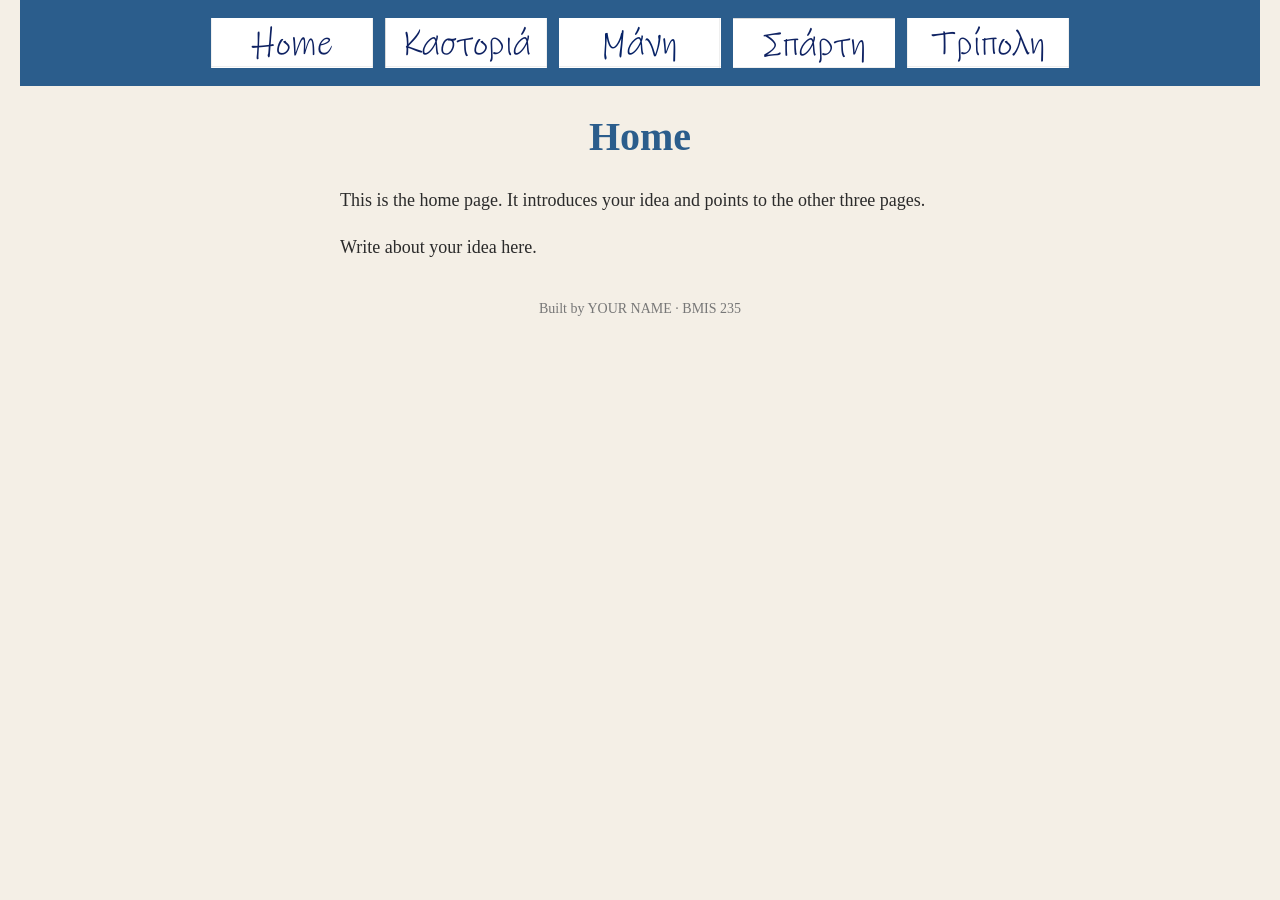
==== index.html @ c62ceda1 "Change Mani image to version 2 Updated Mani image source to version 2." ====
<!DOCTYPE html>
<!--
  Author: Michael Vriheas
  GU username: MichaelVriheas
  Course: BMIS 235 - HTML-3
-->
<html lang="en">
<head>
<meta charset="utf-8">
<meta name="author" content="Michael Vriheas">
<title>Where I'm From</title>

<!-- this one line connects the page to the stylesheet -->
<link rel="stylesheet" href="styles.css">
</head>
<body>

<!-- ===== MENU ============================================================
     The menu is four links. Each link wraps an image instead of words.
     Build it once on this page, check that every link works,
     then copy the whole <nav> block and paste it over the menu on the
     other three pages, so every page has the exact same menu.
     ===================================================================== -->
<nav>
    <a href="index.html"><img src="img/home-clean.png" alt="Home"></a>
    <a href="page1.html"><img src="img/kastoria-clean.png" alt="Kastoria"></a>
    <a href="page2.html"><img src="img/mani-clean-v2.png" alt="Mani"></a>
    <a href="page3.html"><img src="img/sparti-clean.png" alt="Sparti"></a>
    <a href="page4.html"><img src="img/tripoli-clean.png" alt="Tripoli"></a>
</nav>

<h1>Home</h1>
<p>This is the home page. It introduces your idea and points to the other three pages.</p>
<p>Write about your idea here.</p>

<!-- ===== SHOWCASE ======================================================
     This box is empty on purpose. In Part 7 you paste an interactive
     graphic BETWEEN the opening <div> and the closing </div> below.
     ===================================================================== -->
<div class="showcase"></div>

<!-- Footer: fill in your name -->
<footer>Built by YOUR NAME &middot; BMIS 235</footer>

</body>
</html>
---- styles.css ----
/* =====================================================================
   styles.css  ·  YOUR BRAND
   ---------------------------------------------------------------------
   This one file is your brand guide. Every page that links to it gets
   the same font, the same colors and the same spacing.
   Change a color here once, and every page changes.

   Use the same font and colors you picked for your Excel menu images,
   so the menu and the pages look like one brand.
   ===================================================================== */

body {
    font-family: Georgia, "Times New Roman", serif;
    background-color: #f4efe6;
    color: #2b2b2b;
    margin: 0;
    padding: 0 20px 40px 20px;
}

/* the menu at the top of every page */
nav {
    background-color: #2b5d8c;
    padding: 14px;
    text-align: center;
}

/* every image inside the menu is forced to the same height.
   If your images still look different sizes, their WIDTHS are
   different: go back to Excel and make every cell the same size. */
nav img {
    height: 50px;
    margin: 4px;
    vertical-align: middle;
}

/* no underline or border around the image links */
nav a {
    text-decoration: none;
}

h1 {
    color: #2b5d8c;
    text-align: center;
    font-size: 40px;
}

p {
    max-width: 600px;
    margin: 20px auto;
    font-size: 18px;
    line-height: 1.5;
}

footer {
    text-align: center;
    font-size: 14px;
    color: #777777;
    margin-top: 40px;
}
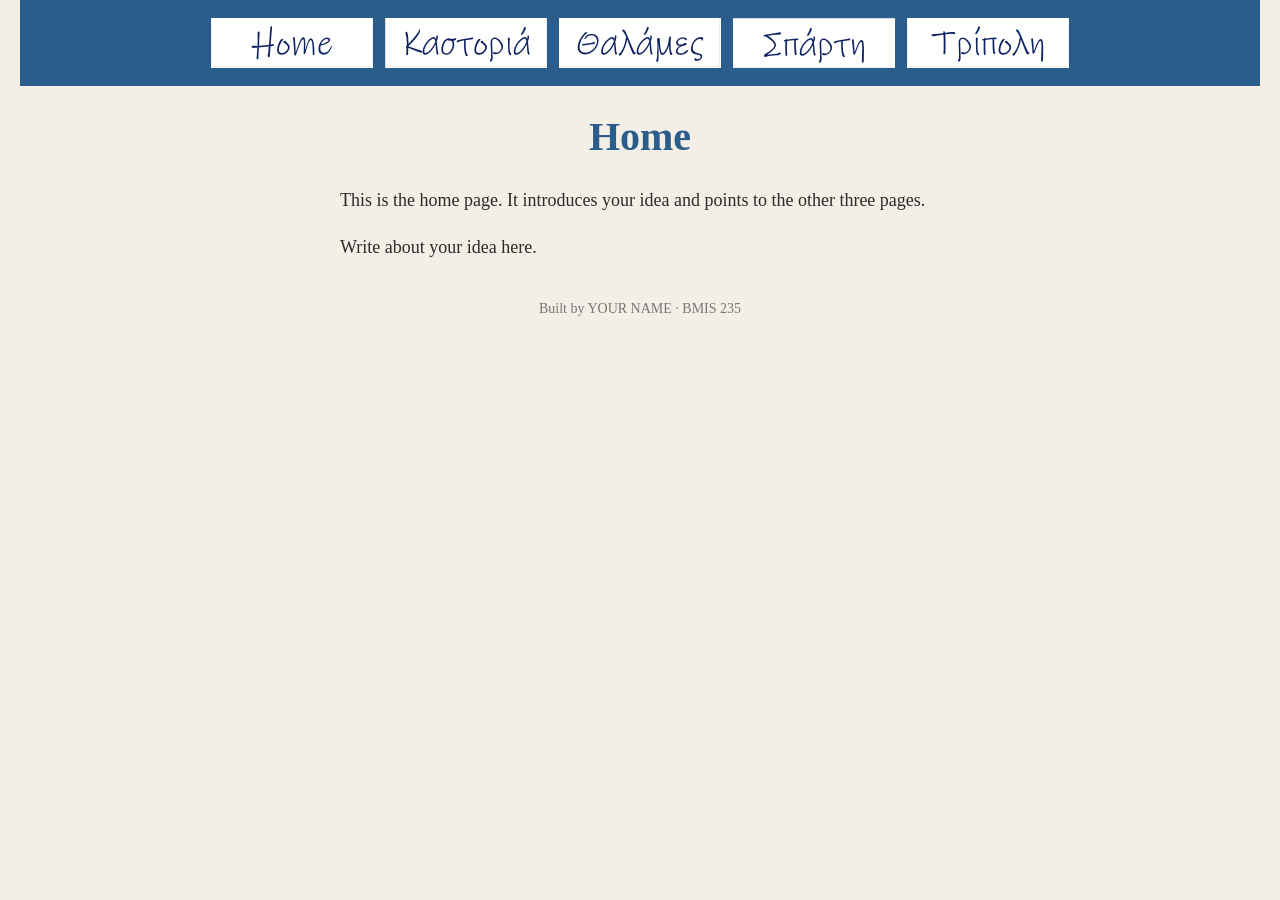
==== commit 276d32f9: "Update navigation link image for Mani" ====
--- a/index.html
+++ b/index.html
@@ -24,7 +24,7 @@
 <nav>
     <a href="index.html"><img src="img/home-clean.png" alt="Home"></a>
     <a href="page1.html"><img src="img/kastoria-clean.png" alt="Kastoria"></a>
-    <a href="page2.html"><img src="img/mani-clean-v2.png" alt="Mani"></a>
+    <a href="page2.html"><img src="img/thalames-clean.png" alt="Mani"></a>
     <a href="page3.html"><img src="img/sparti-clean.png" alt="Sparti"></a>
     <a href="page4.html"><img src="img/tripoli-clean.png" alt="Tripoli"></a>
 </nav>
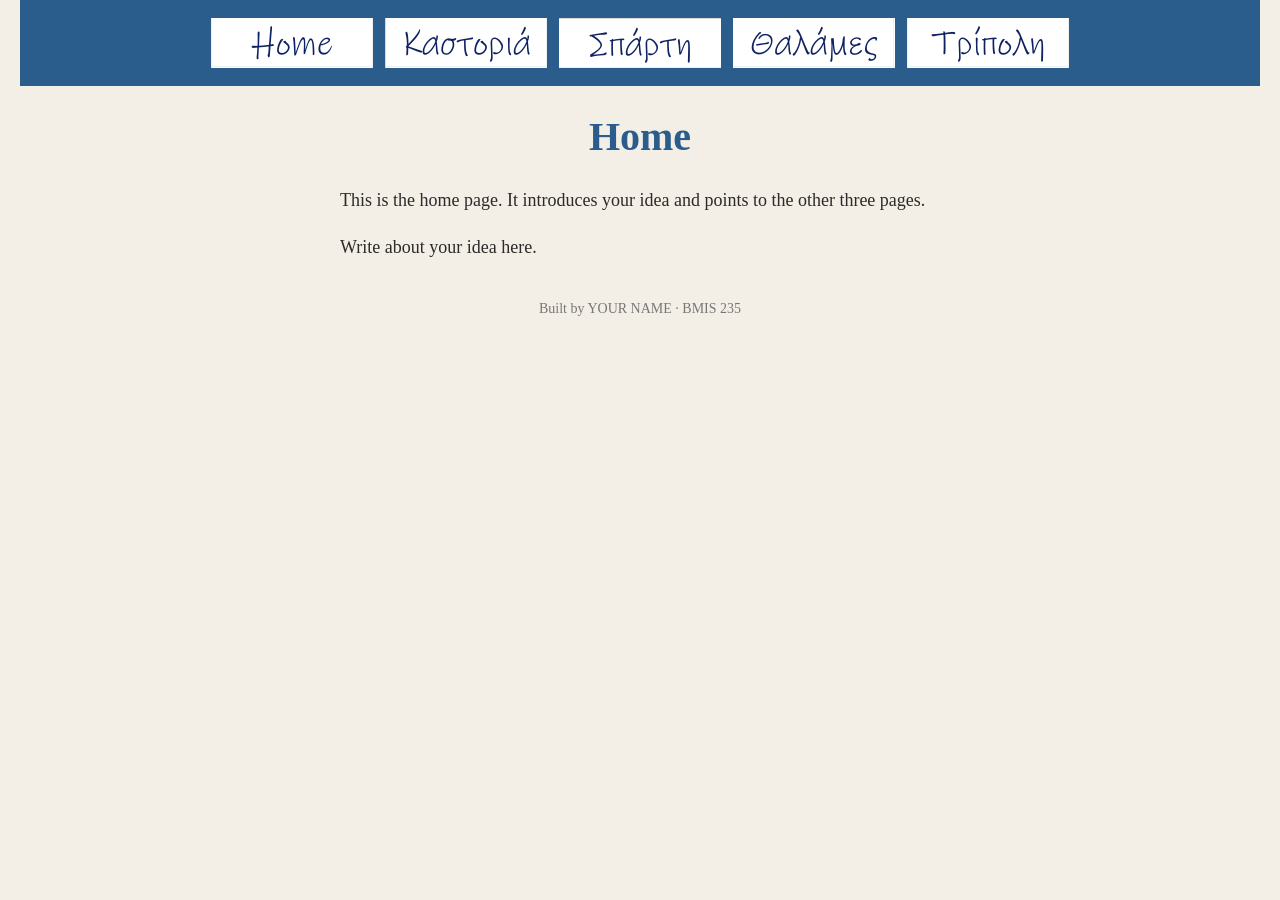
==== commit 1292f285: "Swap links for Sparta and Thalames in navigation" ====
--- a/index.html
+++ b/index.html
@@ -24,8 +24,8 @@
 <nav>
     <a href="index.html"><img src="img/home-clean.png" alt="Home"></a>
     <a href="page1.html"><img src="img/kastoria-clean.png" alt="Kastoria"></a>
-    <a href="page2.html"><img src="img/thalames-clean.png" alt="Mani"></a>
-    <a href="page3.html"><img src="img/sparti-clean.png" alt="Sparti"></a>
+    <a href="page2.html"><img src="img/sparti-clean.png" alt="Sparta"></a>
+    <a href="page3.html"><img src="img/thalames-clean.png" alt="Thalames"></a>
     <a href="page4.html"><img src="img/tripoli-clean.png" alt="Tripoli"></a>
 </nav>
 
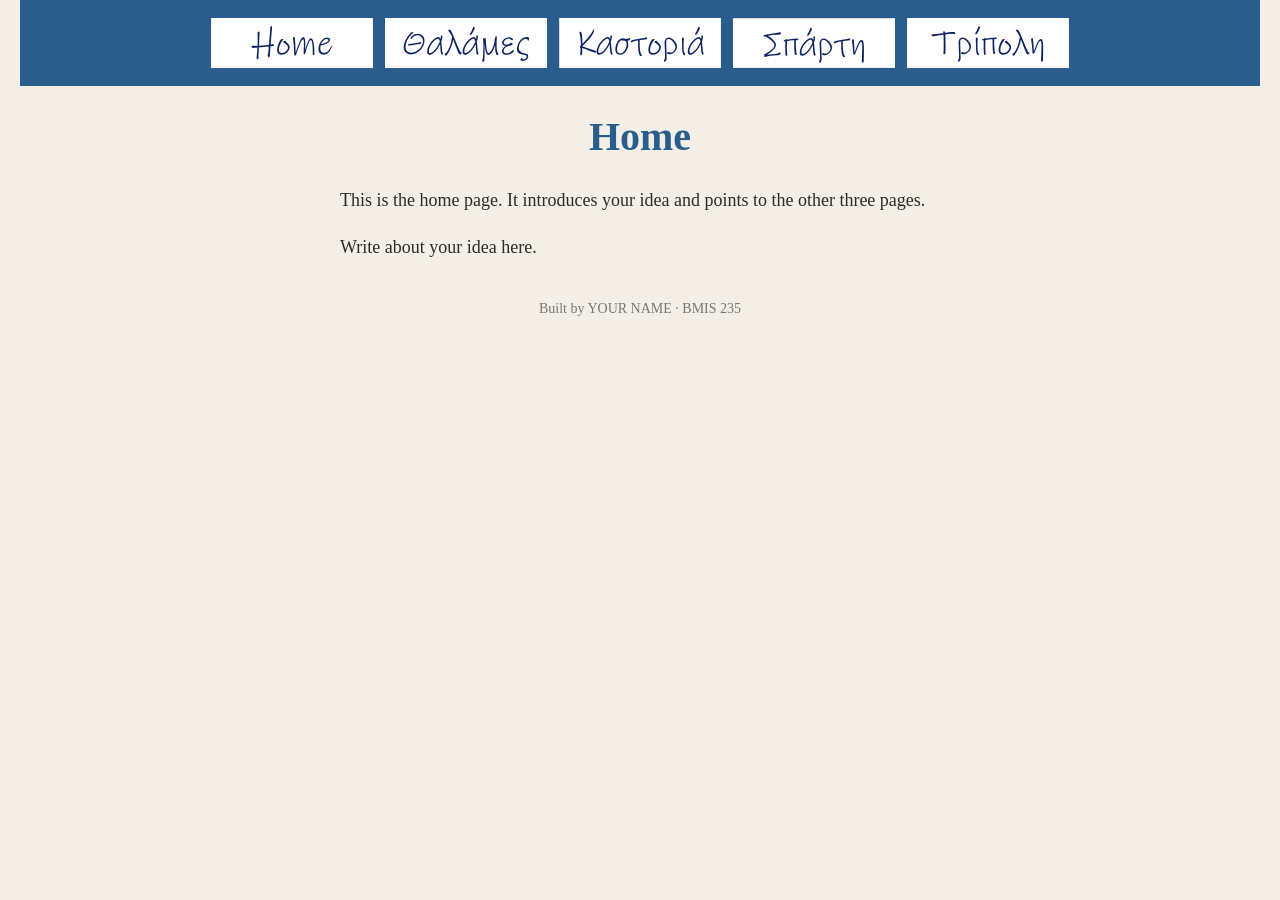
==== commit 71e89a5a: "Update index.html" ====
--- a/index.html
+++ b/index.html
@@ -21,13 +21,15 @@
      then copy the whole <nav> block and paste it over the menu on the
      other three pages, so every page has the exact same menu.
      ===================================================================== -->
+   
 <nav>
     <a href="index.html"><img src="img/home-clean.png" alt="Home"></a>
+    <a href="page3.html"><img src="img/thalames-clean.png" alt="Thalames"></a>
     <a href="page1.html"><img src="img/kastoria-clean.png" alt="Kastoria"></a>
     <a href="page2.html"><img src="img/sparti-clean.png" alt="Sparta"></a>
-    <a href="page3.html"><img src="img/thalames-clean.png" alt="Thalames"></a>
     <a href="page4.html"><img src="img/tripoli-clean.png" alt="Tripoli"></a>
 </nav>
+
 
 <h1>Home</h1>
 <p>This is the home page. It introduces your idea and points to the other three pages.</p>
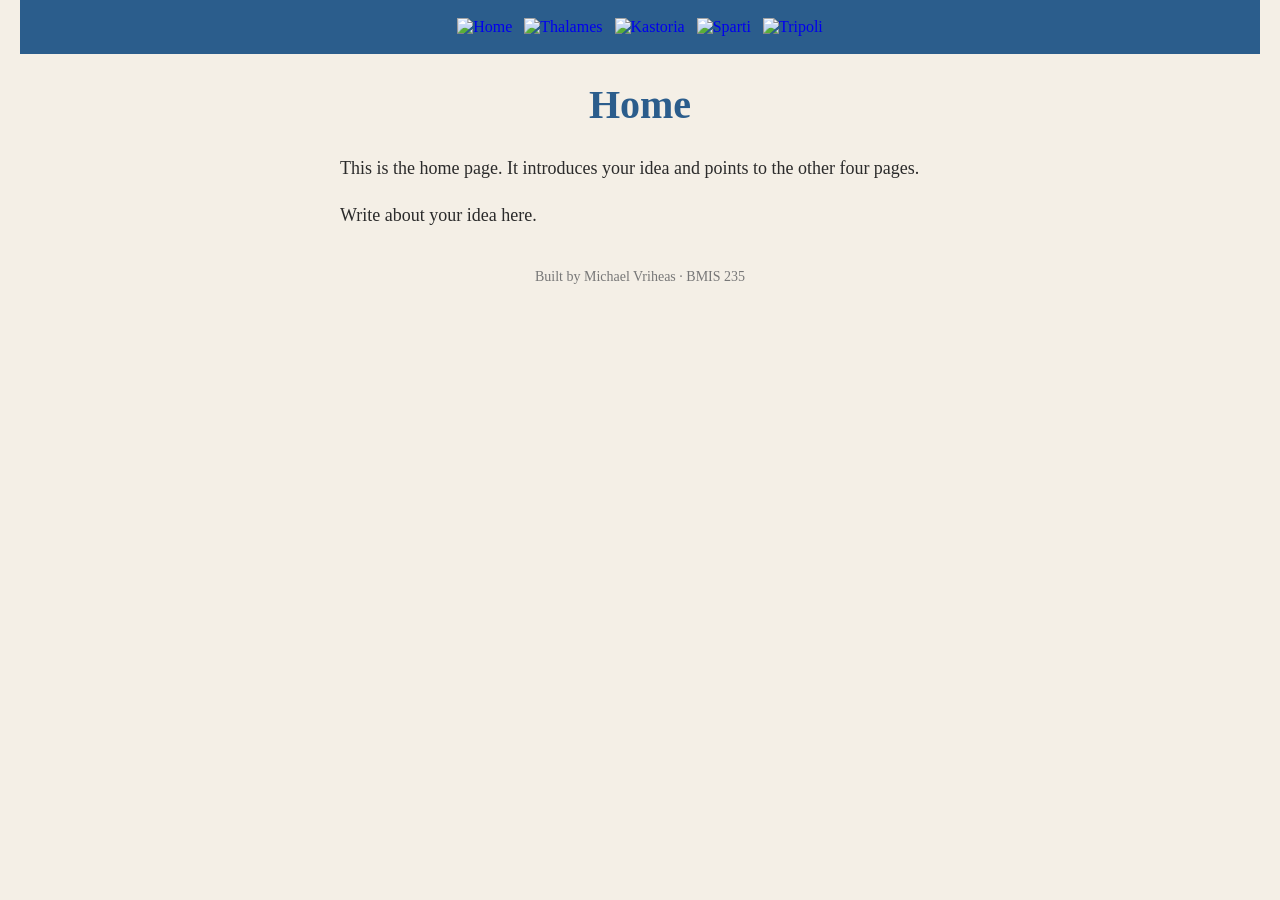
==== commit b5f008fa: "Add files via upload" ====
--- a/index.html
+++ b/index.html
@@ -1,48 +1,35 @@
 <!DOCTYPE html>
 <!--
-  Author: Michael Vriheas
-  GU username: MichaelVriheas
-  Course: BMIS 235 - HTML-3
+    Author: Michael Vriheas
+    GU username: MichaelVriheas
+    Course: BMIS 235 - HTML-3
 -->
 <html lang="en">
 <head>
-<meta charset="utf-8">
-<meta name="author" content="Michael Vriheas">
-<title>Where I'm From</title>
-
-<!-- this one line connects the page to the stylesheet -->
-<link rel="stylesheet" href="styles.css">
+    <meta charset="utf-8">
+    <meta name="viewport" content="width=device-width, initial-scale=1">
+    <meta name="author" content="Michael Vriheas">
+    <title>Where I'm From</title>
+    <link rel="stylesheet" href="styles.css">
 </head>
 <body>
 
-<!-- ===== MENU ============================================================
-     The menu is four links. Each link wraps an image instead of words.
-     Build it once on this page, check that every link works,
-     then copy the whole <nav> block and paste it over the menu on the
-     other three pages, so every page has the exact same menu.
-     ===================================================================== -->
-   
-<nav>
-    <a href="index.html"><img src="img/home-clean.png" alt="Home"></a>
-    <a href="page3.html"><img src="img/thalames-clean.png" alt="Thalames"></a>
-    <a href="page1.html"><img src="img/kastoria-clean.png" alt="Kastoria"></a>
-    <a href="page2.html"><img src="img/sparti-clean.png" alt="Sparta"></a>
-    <a href="page4.html"><img src="img/tripoli-clean.png" alt="Tripoli"></a>
-</nav>
+    <nav aria-label="Main navigation">
+        <a href="index.html"><img src="img/home-clean.png" alt="Home"></a>
+        <a href="page1.html"><img src="img/thalames-clean.png" alt="Thalames"></a>
+        <a href="page2.html"><img src="img/kastoria-clean.png" alt="Kastoria"></a>
+        <a href="page3.html"><img src="img/sparti-clean.png" alt="Sparti"></a>
+        <a href="page4.html"><img src="img/tripoli-clean.png" alt="Tripoli"></a>
+    </nav>
 
+    <h1>Home</h1>
+    <p>This is the home page. It introduces your idea and points to the other four pages.</p>
+    <p>Write about your idea here.</p>
 
-<h1>Home</h1>
-<p>This is the home page. It introduces your idea and points to the other three pages.</p>
-<p>Write about your idea here.</p>
+    <!-- Add your interactive graphic here for Part 7. -->
+    <div class="showcase"></div>
 
-<!-- ===== SHOWCASE ======================================================
-     This box is empty on purpose. In Part 7 you paste an interactive
-     graphic BETWEEN the opening <div> and the closing </div> below.
-     ===================================================================== -->
-<div class="showcase"></div>
-
-<!-- Footer: fill in your name -->
-<footer>Built by YOUR NAME &middot; BMIS 235</footer>
+    <footer>Built by Michael Vriheas &middot; BMIS 235</footer>
 
 </body>
 </html>
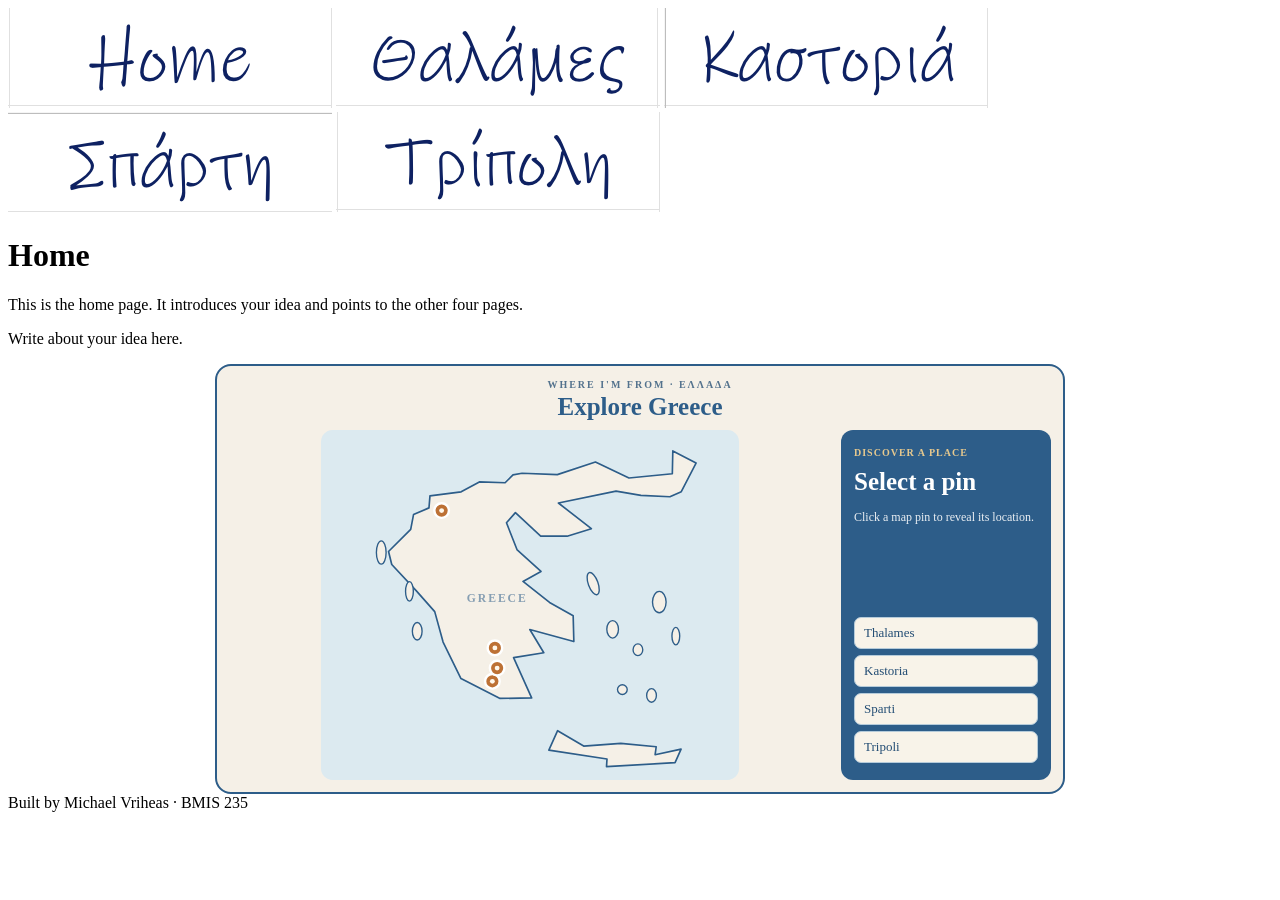
==== commit 1bdb0475: "Update index.html" ====
--- a/index.html
+++ b/index.html
@@ -27,7 +27,484 @@
     <p>Write about your idea here.</p>
 
     <!-- Add your interactive graphic here for Part 7. -->
-    <div class="showcase"></div>
+    <div class="showcase">
+    
+<!-- HTML: Displays the Greece map and clickable locations. -->
+<section class="greek-map-widget">
+  <div class="greek-map-heading">
+    <div class="greek-eyebrow">WHERE I'M FROM · ΕΛΛΑΔΑ</div>
+    <div class="greek-map-title">Explore Greece</div>
+  </div>
+
+  <div class="greek-map-layout">
+    <svg class="greek-map" viewBox="0 0 430 360"
+         role="group"
+         aria-label="Interactive map of Greece with four locations">
+
+      <!-- Sea background -->
+      <rect width="430" height="360" rx="12"
+            fill="#dceaf0"/>
+
+      <!-- Greece mainland and Peloponnese -->
+      <path class="greek-land" d="
+        M385.8 34 L370.6 63.4 L358.9 68.7
+        L329.1 67.3 L303.5 62.9 L244.2 75.1
+        L278.1 101.5 L253.2 109.2 L226 109.2
+        L200 85 L190.8 95.4 L201.8 123.4
+        L226.3 145.5 L207.8 155.8 L235.1 177.4
+        L259.4 191.1 L260.1 217.6 L214.8 205.2
+        L229.2 229.1 L198.1 234.1 L216.7 275.6
+        L184.2 276.1 L144 255.7 L125.6 218.1
+        L117 186.8 L97.9 165.2 L72.8 138.4
+        L69.5 125 L92.3 102.2 L95.2 87
+        L111.1 80.1 L112.1 67.8 L144.2 63.6
+        L162.9 53.4 L189.4 54.3 L197.5 46.1
+        L206.8 44.5 L243.1 45.9 L282.3 33
+        L316.8 49.4 L361.4 45 L361.9 21.5 Z"/>
+
+      <!-- Crete -->
+      <path class="greek-land" d="
+        M243.4 309.3 L270.2 325.1
+        L308.4 322.4 L344.8 325.8
+        L343.7 334 L370.4 328.3
+        L364.2 342.2 L293.7 346.2
+        L294.2 338.4 L234.4 329.3 Z"/>
+
+      <!-- Greek islands -->
+      <g class="greek-islands">
+        <ellipse cx="62" cy="126" rx="5" ry="12"/>
+        <ellipse cx="91" cy="166" rx="4" ry="10"/>
+        <ellipse cx="99" cy="207" rx="5" ry="9"/>
+        <ellipse cx="280" cy="158" rx="5" ry="12"
+                 transform="rotate(-20 280 158)"/>
+        <ellipse cx="300" cy="205" rx="6" ry="9"/>
+        <ellipse cx="326" cy="226" rx="5" ry="6"/>
+        <ellipse cx="348" cy="177" rx="7" ry="11"/>
+        <ellipse cx="365" cy="212" rx="4" ry="9"/>
+        <ellipse cx="310" cy="267" rx="5" ry="5"/>
+        <ellipse cx="340" cy="273" rx="5" ry="7"/>
+      </g>
+
+      <text x="150" y="177" class="greek-map-caption">
+        GREECE
+      </text>
+
+      <!-- Interactive pins -->
+      <g class="greek-marker" data-city="thalames"
+         transform="translate(176.3 258.5)"
+         role="button" tabindex="0"
+         aria-label="Select Thalames"
+         aria-pressed="false">
+        <title>Thalames</title>
+        <circle class="greek-hit" r="11"/>
+        <circle class="greek-pin" r="7.5"/>
+        <circle class="greek-pin-center" r="2.5"/>
+      </g>
+
+      <g class="greek-marker" data-city="kastoria"
+         transform="translate(124.1 82.9)"
+         role="button" tabindex="0"
+         aria-label="Select Kastoria"
+         aria-pressed="false">
+        <title>Kastoria</title>
+        <circle class="greek-hit" r="11"/>
+        <circle class="greek-pin" r="7.5"/>
+        <circle class="greek-pin-center" r="2.5"/>
+      </g>
+
+      <g class="greek-marker" data-city="sparti"
+         transform="translate(181.2 244.9)"
+         role="button" tabindex="0"
+         aria-label="Select Sparti"
+         aria-pressed="false">
+        <title>Sparti</title>
+        <circle class="greek-hit" r="11"/>
+        <circle class="greek-pin" r="7.5"/>
+        <circle class="greek-pin-center" r="2.5"/>
+      </g>
+
+      <g class="greek-marker" data-city="tripoli"
+         transform="translate(178.9 224.1)"
+         role="button" tabindex="0"
+         aria-label="Select Tripoli"
+         aria-pressed="false">
+        <title>Tripoli</title>
+        <circle class="greek-hit" r="11"/>
+        <circle class="greek-pin" r="7.5"/>
+        <circle class="greek-pin-center" r="2.5"/>
+      </g>
+
+      <!-- Popup shown when a pin is selected -->
+      <g class="greek-popup" visibility="hidden">
+        <rect width="125" height="35" rx="8"
+              fill="#ffffff" stroke="#2d5d89"
+              stroke-width="1.5"/>
+        <text x="62.5" y="22"
+              text-anchor="middle"
+              class="greek-popup-text"></text>
+      </g>
+    </svg>
+
+    <!-- Selected city information -->
+    <aside class="greek-info">
+      <div class="greek-selection">
+        <div class="greek-info-caption">DISCOVER A PLACE</div>
+        <div class="greek-selected-name"
+             aria-live="polite">Select a pin</div>
+        <div class="greek-selected-greek"></div>
+        <div class="greek-selected-region">
+          Click a map pin to reveal its location.
+        </div>
+      </div>
+
+      <div class="greek-choices"
+           aria-label="Choose a location">
+        <button type="button" data-city="thalames">
+          Thalames
+        </button>
+        <button type="button" data-city="kastoria">
+          Kastoria
+        </button>
+        <button type="button" data-city="sparti">
+          Sparti
+        </button>
+        <button type="button" data-city="tripoli">
+          Tripoli
+        </button>
+      </div>
+    </aside>
+  </div>
+</section>
+
+<!-- CSS: Styles only this graphic using the site's colors. -->
+<style>
+.showcase .greek-map-widget {
+  box-sizing: border-box;
+  width: 100%;
+  max-width: 850px;
+  margin: 0 auto;
+  background: #f5f0e7;
+  border: 2px solid #2d5d89;
+  border-radius: 16px;
+  overflow: hidden;
+  font-family: Georgia, serif;
+}
+
+.showcase .greek-map-widget * {
+  box-sizing: border-box;
+}
+
+.showcase .greek-map-heading {
+  padding: 13px 16px 9px;
+  text-align: center;
+}
+
+.showcase .greek-eyebrow {
+  color: #53728d;
+  font-size: 10px;
+  font-weight: bold;
+  letter-spacing: 2px;
+}
+
+.showcase .greek-map-title {
+  color: #2d5d89;
+  font-family: Georgia, serif;
+  font-size: 25px;
+  font-weight: bold;
+  margin-top: 3px;
+}
+
+.showcase .greek-map-layout {
+  display: grid;
+  grid-template-columns: minmax(0, 1fr) 210px;
+  gap: 10px;
+  padding: 0 12px 12px;
+}
+
+.showcase .greek-map {
+  display: block;
+  width: 100%;
+  height: 350px;
+  border-radius: 12px;
+}
+
+.showcase .greek-land {
+  fill: #f5f0e7;
+  stroke: #2d5d89;
+  stroke-width: 1.7;
+  stroke-linejoin: round;
+}
+
+.showcase .greek-islands {
+  fill: #f5f0e7;
+  stroke: #2d5d89;
+  stroke-width: 1.4;
+}
+
+.showcase .greek-map-caption {
+  fill: #2d5d89;
+  font-size: 12px;
+  font-weight: bold;
+  letter-spacing: 2px;
+  opacity: 0.55;
+}
+
+.showcase .greek-marker {
+  cursor: pointer;
+  outline: none;
+}
+
+.showcase .greek-hit {
+  fill: transparent;
+}
+
+.showcase .greek-pin {
+  fill: #bd7135;
+  stroke: white;
+  stroke-width: 2.5;
+}
+
+.showcase .greek-pin-center {
+  fill: #fff8ec;
+}
+
+.showcase .greek-marker:hover .greek-pin,
+.showcase .greek-marker:focus .greek-pin,
+.showcase .greek-marker.is-selected .greek-pin {
+  fill: #2d5d89;
+  stroke: #e5b96c;
+  stroke-width: 3.5;
+}
+
+.showcase .greek-marker:focus .greek-hit {
+  stroke: #2d5d89;
+  stroke-width: 2;
+  stroke-dasharray: 3 2;
+}
+
+.showcase .greek-popup {
+  pointer-events: none;
+}
+
+.showcase .greek-popup-text {
+  fill: #173c60;
+  font-size: 15px;
+  font-weight: bold;
+}
+
+.showcase .greek-info {
+  display: flex;
+  flex-direction: column;
+  justify-content: space-between;
+  gap: 12px;
+  padding: 17px 13px;
+  background: #2d5d89;
+  border-radius: 12px;
+  color: #ffffff;
+}
+
+.showcase .greek-info-caption {
+  color: #e7c98e;
+  font-size: 10px;
+  letter-spacing: 1px;
+  font-weight: bold;
+}
+
+.showcase .greek-selected-name {
+  font-size: 25px;
+  font-weight: bold;
+  margin-top: 10px;
+  overflow-wrap: anywhere;
+}
+
+.showcase .greek-selected-greek {
+  font-size: 17px;
+  color: #e7c98e;
+  margin-top: 4px;
+}
+
+.showcase .greek-selected-region {
+  font-size: 12px;
+  line-height: 1.5;
+  margin-top: 12px;
+  opacity: 0.9;
+}
+
+.showcase .greek-choices {
+  display: grid;
+  grid-template-columns: 1fr;
+  gap: 6px;
+}
+
+.showcase .greek-choices button {
+  width: 100%;
+  border: 1px solid #b5cbda;
+  background: #f8f3e9;
+  color: #234d74;
+  border-radius: 7px;
+  padding: 7px 9px;
+  font-family: Georgia, serif;
+  font-size: 13px;
+  text-align: left;
+  cursor: pointer;
+}
+
+.showcase .greek-choices button:hover,
+.showcase .greek-choices button:focus,
+.showcase .greek-choices button.is-selected {
+  background: #e7c98e;
+  color: #173c60;
+  border-color: #e7c98e;
+}
+
+@media (max-width: 600px) {
+  .showcase .greek-map-heading {
+    padding: 10px 8px 7px;
+  }
+
+  .showcase .greek-map-title {
+    font-size: 22px;
+  }
+
+  .showcase .greek-map-layout {
+    grid-template-columns: 1fr;
+    gap: 7px;
+    padding: 0 8px 8px;
+  }
+
+  .showcase .greek-map {
+    height: 230px;
+  }
+
+  .showcase .greek-info {
+    display: grid;
+    grid-template-columns: minmax(0, 1fr) minmax(0, 1.2fr);
+    align-items: center;
+    gap: 7px;
+    padding: 10px;
+  }
+
+  .showcase .greek-selected-name {
+    font-size: 17px;
+    margin-top: 4px;
+  }
+
+  .showcase .greek-selected-greek {
+    font-size: 13px;
+  }
+
+  .showcase .greek-selected-region {
+    font-size: 10px;
+    margin-top: 4px;
+  }
+
+  .showcase .greek-choices {
+    grid-template-columns: repeat(2, minmax(0, 1fr));
+    gap: 5px;
+  }
+
+  .showcase .greek-choices button {
+    font-size: 11px;
+    padding: 8px 3px;
+    text-align: center;
+  }
+}
+</style>
+
+<!-- JavaScript: Makes pins and location buttons interactive. -->
+<script>
+(() => {
+  const host = document.currentScript.closest(".showcase");
+  if (!host) return;
+
+  const widget = host.querySelector(".greek-map-widget");
+
+  const cities = {
+    thalames: {
+      name: "Thalames",
+      greek: "Θαλάμες",
+      region: "West Mani, Messenia",
+      x: 176.3,
+      y: 258.5
+    },
+    kastoria: {
+      name: "Kastoria",
+      greek: "Καστοριά",
+      region: "Western Macedonia",
+      x: 124.1,
+      y: 82.9
+    },
+    sparti: {
+      name: "Sparti",
+      greek: "Σπάρτη",
+      region: "Laconia, Peloponnese",
+      x: 181.2,
+      y: 244.9
+    },
+    tripoli: {
+      name: "Tripoli",
+      greek: "Τρίπολη",
+      region: "Arcadia, Peloponnese",
+      x: 178.9,
+      y: 224.1
+    }
+  };
+
+  const nameDisplay =
+    widget.querySelector(".greek-selected-name");
+  const greekDisplay =
+    widget.querySelector(".greek-selected-greek");
+  const regionDisplay =
+    widget.querySelector(".greek-selected-region");
+  const popup =
+    widget.querySelector(".greek-popup");
+  const popupText =
+    widget.querySelector(".greek-popup-text");
+
+  const controls = widget.querySelectorAll("[data-city]");
+
+  function selectCity(id) {
+    const city = cities[id];
+    if (!city) return;
+
+    nameDisplay.textContent = city.name;
+    greekDisplay.textContent = city.greek;
+    regionDisplay.textContent = city.region;
+
+    popupText.textContent = city.name;
+
+    popup.setAttribute(
+      "transform",
+      "translate(" + (city.x + 14) + " " + (city.y - 40) + ")"
+    );
+
+    popup.setAttribute("visibility", "visible");
+
+    controls.forEach(control => {
+      const active = control.dataset.city === id;
+
+      control.classList.toggle("is-selected", active);
+      control.setAttribute("aria-pressed", String(active));
+    });
+  }
+
+  controls.forEach(control => {
+    control.addEventListener("click", () => {
+      selectCity(control.dataset.city);
+    });
+
+    if (control.tagName.toLowerCase() === "g") {
+      control.addEventListener("keydown", event => {
+        if (event.key === "Enter" || event.key === " ") {
+          event.preventDefault();
+          selectCity(control.dataset.city);
+        }
+      });
+    }
+  });
+})();
+</script>
+    </div>
 
     <footer>Built by Michael Vriheas &middot; BMIS 235</footer>
 
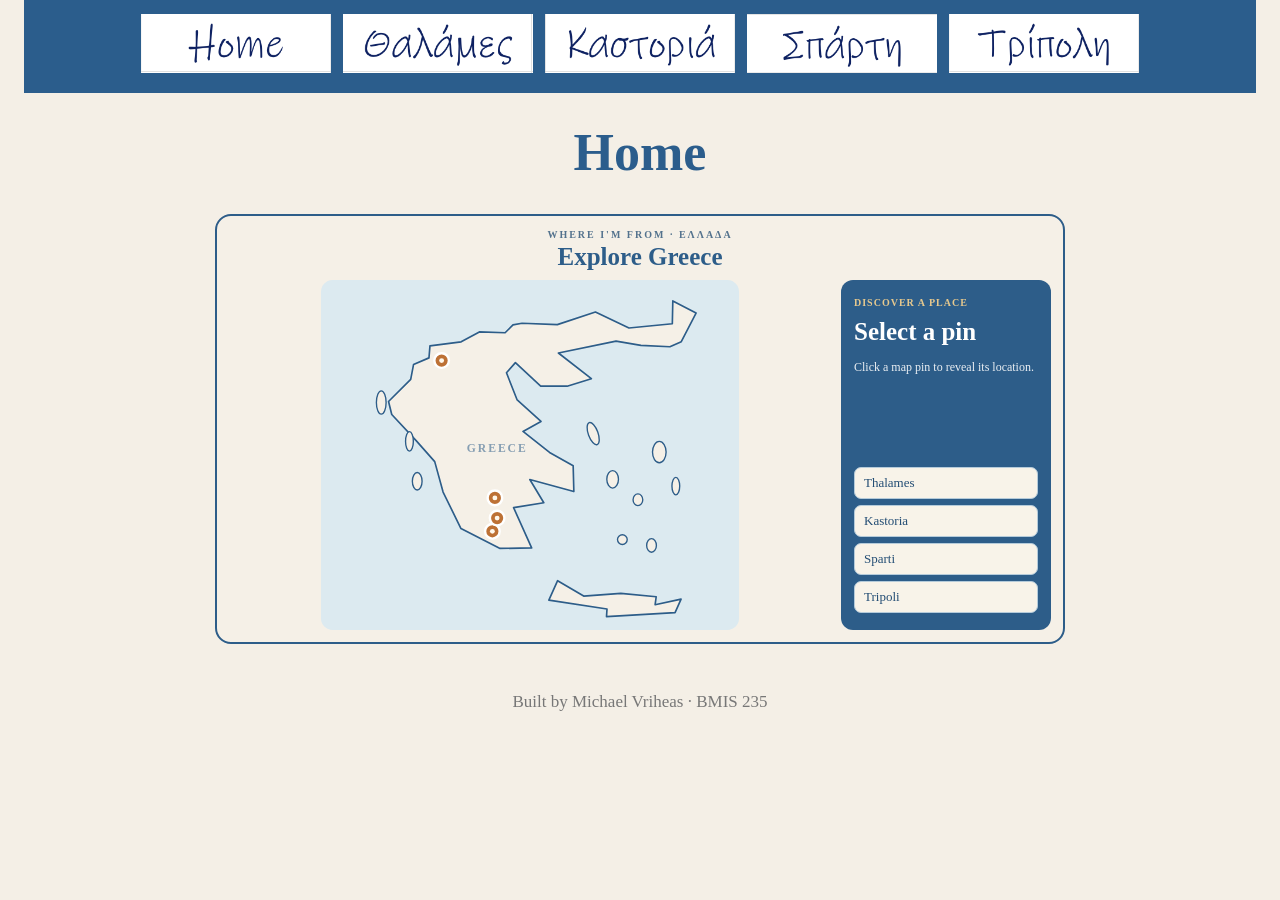
==== commit 33c1567e: "Update index.html" ====
--- a/index.html
+++ b/index.html
@@ -23,9 +23,7 @@
     </nav>
 
     <h1>Home</h1>
-    <p>This is the home page. It introduces your idea and points to the other four pages.</p>
-    <p>Write about your idea here.</p>
-
+    
     <!-- Add your interactive graphic here for Part 7. -->
     <div class="showcase">
     
--- a/styles.css
+++ b/styles.css
@@ -0,0 +1,110 @@
+/* BMIS 235 — restored website theme
+   Matches the original cream background and blue centered navigation.
+   Keep this file beside index.html and page1.html–page4.html. */
+
+body {
+    margin: 0;
+    padding: 0 24px 36px;
+    background-color: #f4efe6;
+    color: #292929;
+    font-family: Georgia, "Times New Roman", serif;
+}
+
+/* Blue navigation bar with centered handwritten image links */
+nav {
+    display: flex;
+    flex-wrap: wrap;
+    justify-content: center;
+    align-items: center;
+    gap: 12px;
+    margin: 0 0 30px;
+    padding: 14px 18px 20px;
+    background-color: #2b5d8c;
+}
+
+nav a {
+    display: inline-block;
+    line-height: 0;
+}
+
+nav img {
+    display: block;
+    width: 190px;
+    max-width: 100%;
+    height: auto;
+    background: #ffffff;
+}
+
+nav a:focus-visible {
+    outline: 3px solid #f5cf7b;
+    outline-offset: 4px;
+}
+
+/* Headings and text on the home and city pages */
+h1 {
+    color: #2b5d8c;
+    font-size: 52px;
+    line-height: 1.15;
+    text-align: center;
+    margin: 30px 0 32px;
+}
+
+p {
+    font-size: 22px;
+    line-height: 1.55;
+    text-align: center;
+    margin: 0 auto 24px;
+}
+
+/* Place for the interactive homepage map */
+.showcase {
+    width: 100%;
+    max-width: 900px;
+    margin: 28px auto 0;
+}
+
+/* Bottom credit */
+footer {
+    color: #777777;
+    font-size: 17px;
+    text-align: center;
+    margin: 48px auto 0;
+}
+
+/* Keep the same look without overflowing on phones */
+@media (max-width: 650px) {
+    body {
+        padding: 0 12px 24px;
+    }
+
+    nav {
+        gap: 8px;
+        padding: 12px 8px 14px;
+        margin-bottom: 22px;
+    }
+
+    nav img {
+        width: 130px;
+    }
+
+    h1 {
+        font-size: 38px;
+        margin: 24px 0;
+    }
+
+    p {
+        font-size: 18px;
+        margin-bottom: 20px;
+    }
+
+    footer {
+        font-size: 14px;
+        margin-top: 34px;
+    }
+}
+
+@media (max-width: 380px) {
+    nav img {
+        width: 118px;
+    }
+}
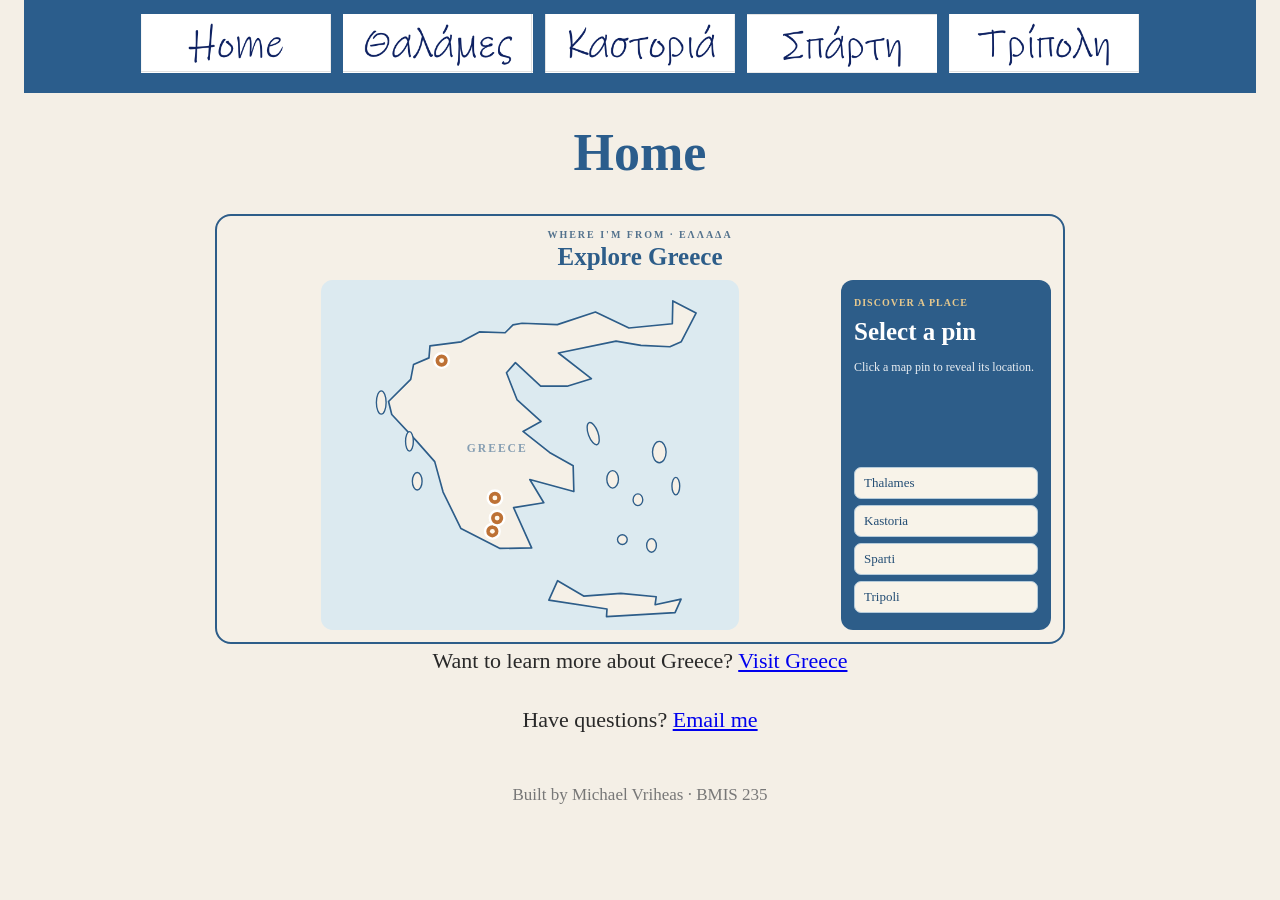
==== commit f2eb9a7a: "Add links for Greece information and email contact Added sections for learning more about Greece and" ====
--- a/index.html
+++ b/index.html
@@ -503,6 +503,21 @@
 })();
 </script>
     </div>
+    
+<p>
+  Want to learn more about Greece?
+  <a href="https://www.visitgreece.gr/">
+    Visit Greece
+  </a>
+</p>
+
+<p>
+  Have questions?
+  <a href="mailto:mvriheas@zagmail.gonzaga.edu">
+    Email me
+  </a>
+</p>
+
 
     <footer>Built by Michael Vriheas &middot; BMIS 235</footer>
 
